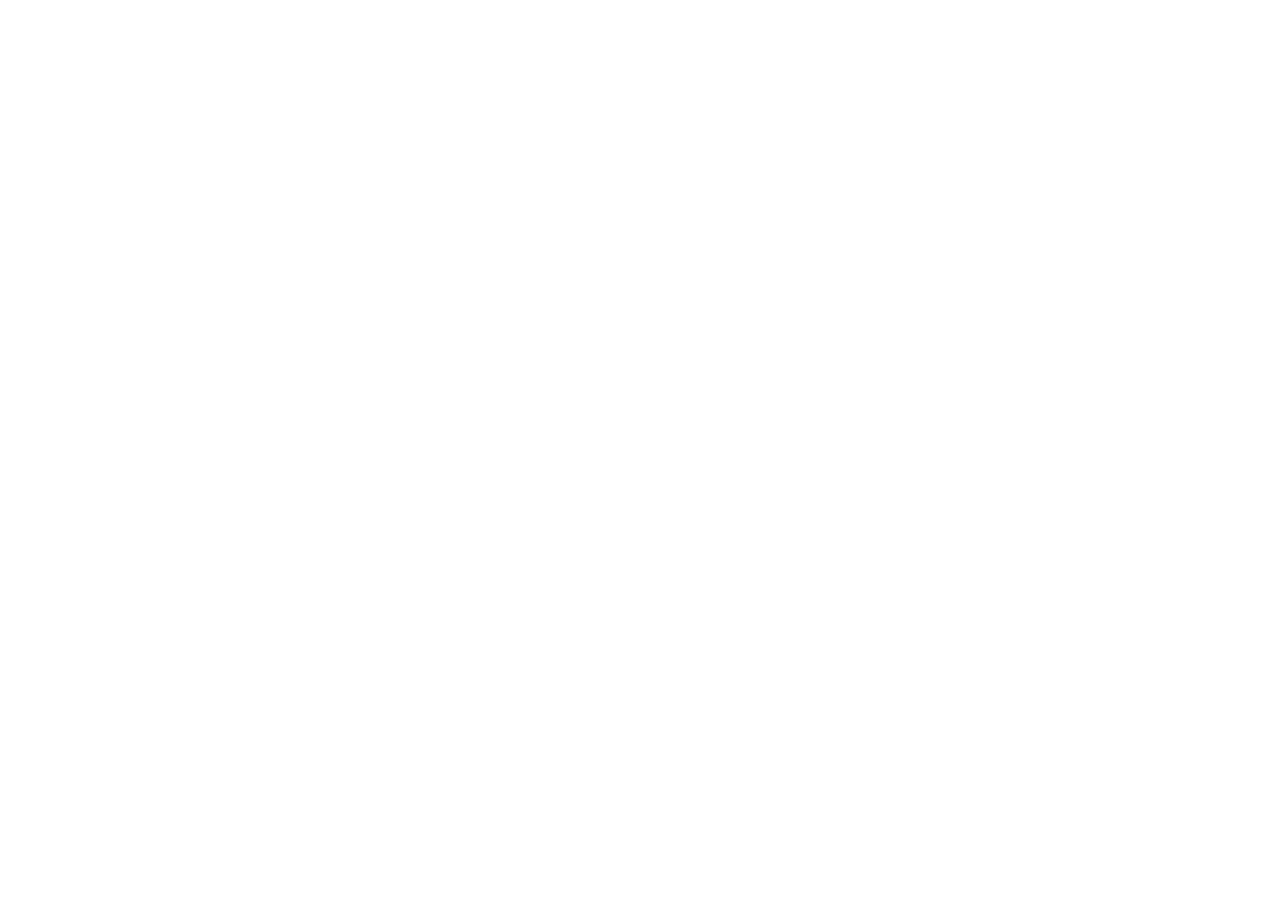
==== puprle-school/index.html @ 620b89db "Перенес в отдельную папку purple school" ====
<!DOCTYPE html>
<html lang="en">
<head>
    <meta charset="UTF-8">
    <meta name="viewport" content="width=device-width, initial-scale=1.0">
    <title>Document</title>
</head>
<body>
    
</body>
</html>
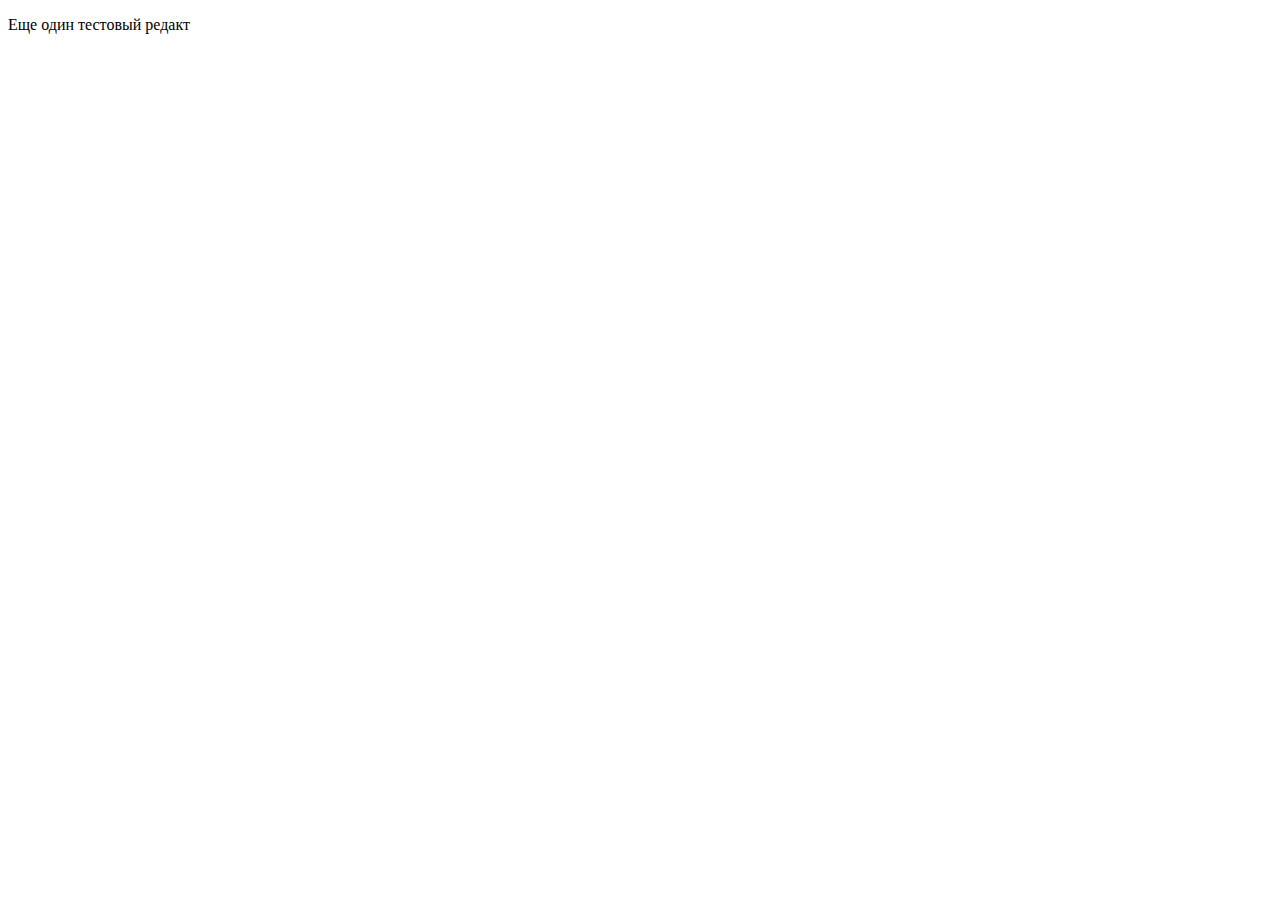
==== commit b30e35c3: "123" ====
--- a/puprle-school/index.html
+++ b/puprle-school/index.html
@@ -6,6 +6,6 @@
     <title>Document</title>
 </head>
 <body>
-    
+    <p>Еще один тестовый редакт</p>
 </body>
 </html>